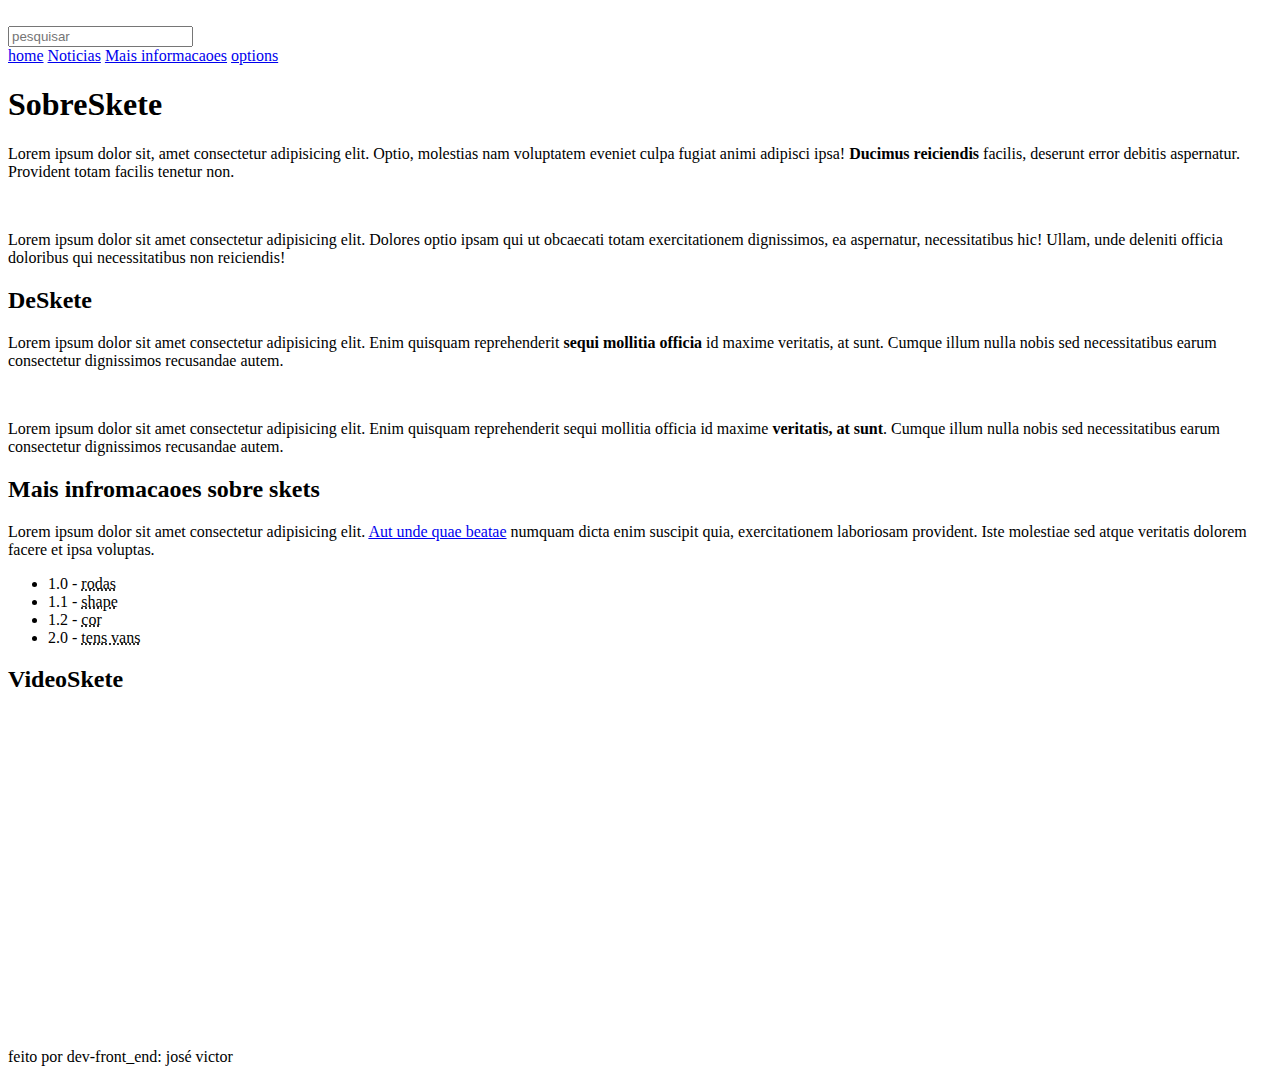
==== index.html @ 9c12489c "nova att" ====
<!DOCTYPE html>
<html lang="pt-br">
<head>
    <meta charset="UTF-8">
    <meta http-equiv="X-UA-Compatible" content="IE=edge">
    <meta name="viewport" content="width=device-width, initial-scale=1.0">
    <link rel="stylesheet" href="style.css">
    <title>mysite</title>
</head>
<body>
    <header class="topo">
        <img src="imagens/logoo.png" alt="" class="logo">
            <div class="container">
                <input type="text" placeholder="pesquisar">
                <ion-icon name="search-outline"></ion-icon>
            </div>
    </header>
    <nav class="naveg">
        <a href="#">home</a>
        <a href="#">Noticias</a>
        <a href="#">Mais informacaoes</a>
        <a href="#">options</a>
    </nav>
    <main class="principal">
        <section class="secone">
            <h1>SobreSkete</h1>
            <p>Lorem ipsum dolor sit, amet consectetur adipisicing elit. Optio, molestias nam voluptatem eveniet culpa fugiat animi adipisci ipsa! <strong>Ducimus reiciendis</strong> facilis, deserunt error debitis aspernatur. Provident totam facilis tenetur non.</p>
            
            <img src="imagens/pexels-hussein-altameemi-1764506.jpg" alt="" class="img1">
            
            <p>Lorem ipsum dolor sit amet consectetur adipisicing elit. Dolores optio ipsam qui ut obcaecati totam exercitationem dignissimos, ea aspernatur, necessitatibus hic! Ullam, unde deleniti officia doloribus qui necessitatibus non reiciendis!</p>
            
            <h2>DeSkete</h2>
            
            <p>Lorem ipsum dolor sit amet consectetur adipisicing elit. Enim quisquam reprehenderit<strong> sequi mollitia officia</strong> id maxime veritatis, at sunt. Cumque illum nulla nobis sed necessitatibus earum consectetur dignissimos recusandae autem.</p>
           
            <picture>
                <source media="(max-width: 600px)" srcset="imagens/pexels-brett-sayles-1972303men-pequeno.jpg">
                <img src="imagens/pexels-brett-sayles-1972303.jpg" alt="" class="img2">
            </picture>
            
            <p>Lorem ipsum dolor sit amet consectetur adipisicing elit. Enim quisquam reprehenderit sequi mollitia officia id maxime <strong>veritatis, at sunt</strong>. Cumque illum nulla nobis sed necessitatibus earum consectetur dignissimos recusandae autem.</p>
            
            <aside class="inf">
                <h2>Mais infromacaoes sobre skets</h2>
                <p>Lorem ipsum dolor sit amet consectetur adipisicing elit. <a href="https://www.pexels.com/pt-br/procurar/sketista/ " target="_blank">Aut unde quae beatae</a> numquam dicta enim suscipit quia, exercitationem laboriosam provident. Iste molestiae sed atque veritatis dolorem facere et ipsa voluptas.</p>
                <ul>
                    <li>1.0 - <abbr title="speed">rodas</abbr></li>
                    <li>1.1 - <abbr title="madeira">shape</abbr></li>
                    <li>1.2 - <abbr title="suaopition">cor</abbr></li>
                    <li>2.0 - <abbr title="whiteblack">tens vans</abbr></li>
                </ul>
            </aside>
            
            <h2>VideoSkete</h2>
        
            <div class="video">
                <iframe width="560" height="315" src="https://www.youtube.com/embed/ynlZXzQrCig?start=92" title="YouTube video player" frameborder="0" allow="accelerometer; autoplay; clipboard-write; encrypted-media; gyroscope; picture-in-picture; web-share" allowfullscreen></iframe>
            </div>
        </section>
    </main>
    <footer class="rodape">
        <p>feito por dev-front_end: josé victor</p>
    </footer>
    <script type="module" src="https://unpkg.com/ionicons@7.1.0/dist/ionicons/ionicons.esm.js"></script>
<script nomodule src="https://unpkg.com/ionicons@7.1.0/dist/ionicons/ionicons.js"></script>
</body>
</html>
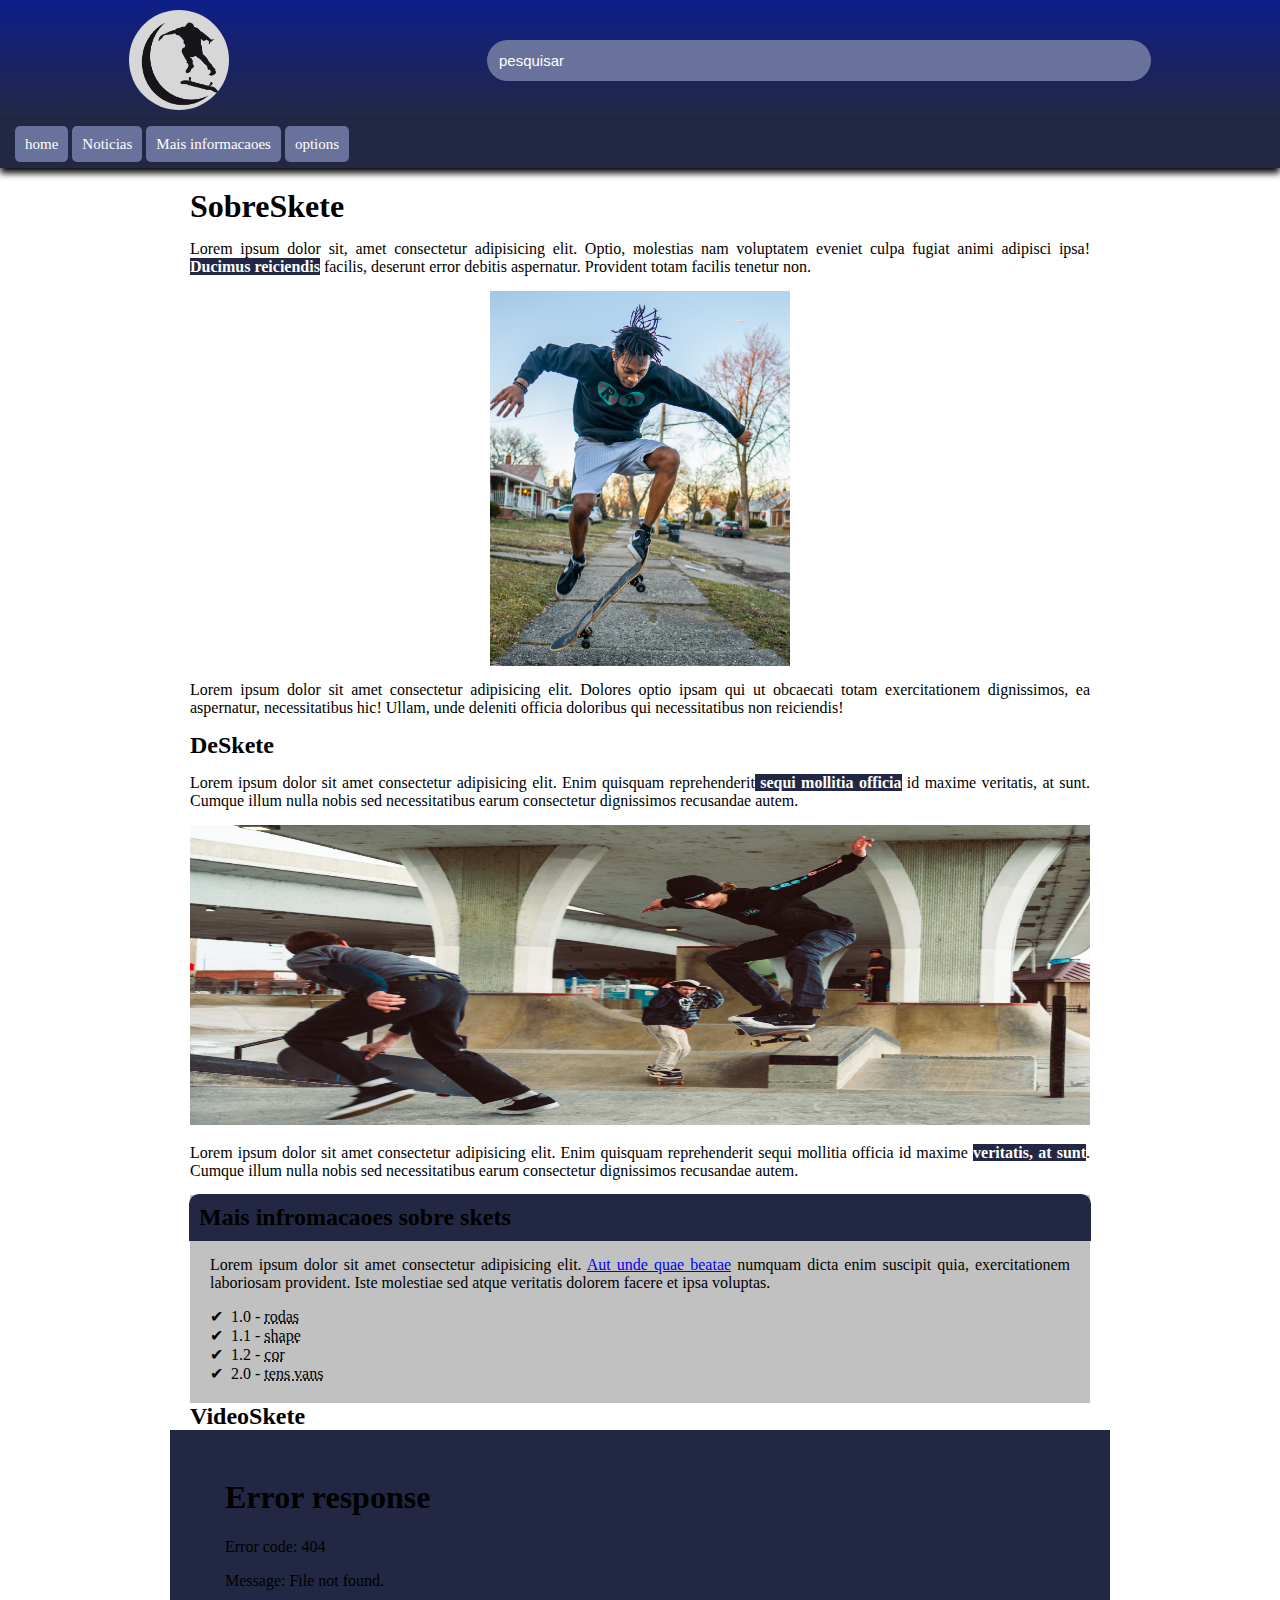
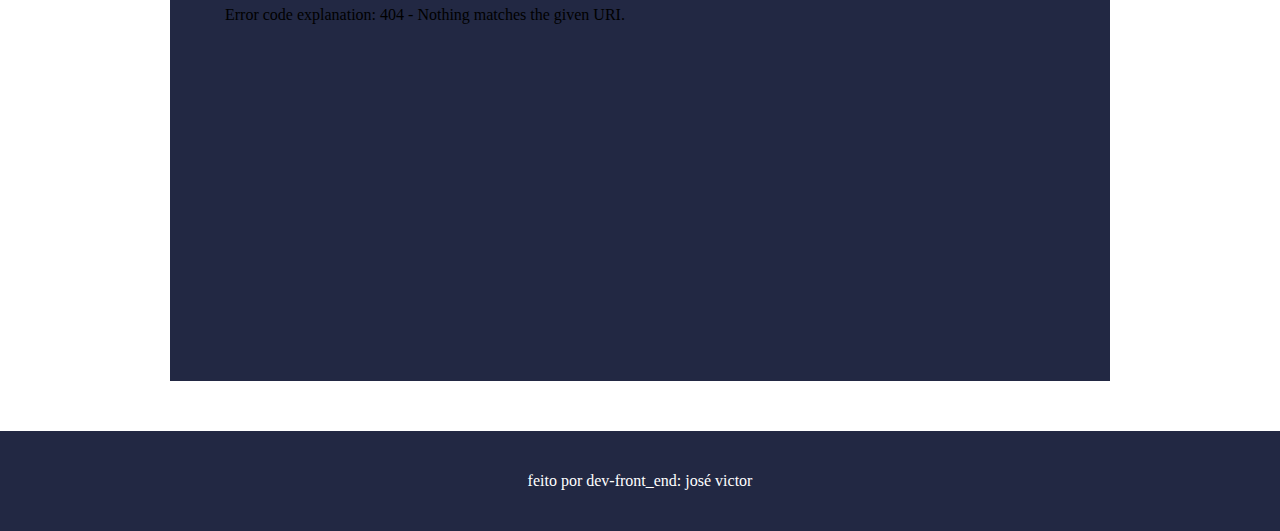
==== commit 5ae98ba8: "nova atualizacao" ====
--- a/index.html
+++ b/index.html
@@ -4,12 +4,12 @@
     <meta charset="UTF-8">
     <meta http-equiv="X-UA-Compatible" content="IE=edge">
     <meta name="viewport" content="width=device-width, initial-scale=1.0">
-    <link rel="stylesheet" href="style.css">
+    <link rel="stylesheet" href="src/style.css">
     <title>mysite</title>
 </head>
 <body>
     <header class="topo">
-        <img src="imagens/logoo.png" alt="" class="logo">
+        <img src="src/imagens/logoo.png" alt="" class="logo">
             <div class="container">
                 <input type="text" placeholder="pesquisar">
                 <ion-icon name="search-outline"></ion-icon>
@@ -26,7 +26,7 @@
             <h1>SobreSkete</h1>
             <p>Lorem ipsum dolor sit, amet consectetur adipisicing elit. Optio, molestias nam voluptatem eveniet culpa fugiat animi adipisci ipsa! <strong>Ducimus reiciendis</strong> facilis, deserunt error debitis aspernatur. Provident totam facilis tenetur non.</p>
             
-            <img src="imagens/pexels-hussein-altameemi-1764506.jpg" alt="" class="img1">
+            <img src="src/imagens/pexels-hussein-altameemi-1764506.jpg" alt="" class="img1">
             
             <p>Lorem ipsum dolor sit amet consectetur adipisicing elit. Dolores optio ipsam qui ut obcaecati totam exercitationem dignissimos, ea aspernatur, necessitatibus hic! Ullam, unde deleniti officia doloribus qui necessitatibus non reiciendis!</p>
             
@@ -36,7 +36,7 @@
            
             <picture>
                 <source media="(max-width: 600px)" srcset="imagens/pexels-brett-sayles-1972303men-pequeno.jpg">
-                <img src="imagens/pexels-brett-sayles-1972303.jpg" alt="" class="img2">
+                <img src="src/imagens/pexels-brett-sayles-1972303.jpg" alt="" class="img2">
             </picture>
             
             <p>Lorem ipsum dolor sit amet consectetur adipisicing elit. Enim quisquam reprehenderit sequi mollitia officia id maxime <strong>veritatis, at sunt</strong>. Cumque illum nulla nobis sed necessitatibus earum consectetur dignissimos recusandae autem.</p>
@@ -55,14 +55,14 @@
             <h2>VideoSkete</h2>
         
             <div class="video">
-                <iframe width="560" height="315" src="https://www.youtube.com/embed/ynlZXzQrCig?start=92" title="YouTube video player" frameborder="0" allow="accelerometer; autoplay; clipboard-write; encrypted-media; gyroscope; picture-in-picture; web-share" allowfullscreen></iframe>
+                <iframe width="560" height="315" src="src/https://www.youtube.com/embed/ynlZXzQrCig?start=92" title="YouTube video player" frameborder="0" allow="accelerometer; autoplay; clipboard-write; encrypted-media; gyroscope; picture-in-picture; web-share" allowfullscreen></iframe>
             </div>
         </section>
     </main>
     <footer class="rodape">
         <p>feito por dev-front_end: josé victor</p>
     </footer>
-    <script type="module" src="https://unpkg.com/ionicons@7.1.0/dist/ionicons/ionicons.esm.js"></script>
-<script nomodule src="https://unpkg.com/ionicons@7.1.0/dist/ionicons/ionicons.js"></script>
+    <script type="module" src="src/https://unpkg.com/ionicons@7.1.0/dist/ionicons/ionicons.esm.js"></script>
+<script nomodule src="src/https://unpkg.com/ionicons@7.1.0/dist/ionicons/ionicons.js"></script>
 </body>
 </html>--- a/src/style.css
+++ b/src/style.css
@@ -0,0 +1,159 @@
+@charset "UTF-8";
+
+*{
+    padding: 0;
+    margin: 0;
+}
+
+/* HEADER */
+
+.topo input{
+    width: 80%;
+    color: white;
+    font-size: 15px;
+    border: none;
+    background: none;
+    outline: none;
+ }
+ 
+ .topo ::placeholder{
+    color: white;
+ }
+ 
+ .topo{
+    display: flex;
+    justify-content: space-around;
+    color: white;
+    background-image: linear-gradient(to bottom,#0e1e89,#222843 );
+    align-items: center;
+    height: 120px;
+ }
+ 
+
+.logo{
+    background: #d7d7d7;
+    border-radius: 50%;
+    width: 100px;
+    height: 100px;
+}
+
+.container{
+    display: flex;
+    justify-content: space-between;
+    align-items: center;
+    border-radius: 30px;
+    background: #69729a;
+    width: 50%;
+    padding: 12px;
+}
+
+/* NAVEGATION */
+
+.naveg{
+    padding: 15px;
+    background: #222843;
+    box-shadow: 0 5px 7px black;
+}
+
+
+.naveg a{
+    padding: 10px;
+    background:#69729a;
+    color: white;
+    font-size: 15px;
+    border-radius: 5px;
+    text-decoration: none;
+    transition-duration:.2s; 
+}
+
+.naveg a:hover{
+    background: #f2f2f2a1;
+}
+
+/* MENU */
+
+.principal{
+    padding: 20px;
+    margin: auto;
+    min-width: 320px;
+    max-width: 900px;
+}
+
+p{
+  margin: 15px 0;
+  text-align: justify;
+}
+
+strong{
+    background: #222843;
+    color: white;
+}
+
+strong:hover{
+    text-decoration: underline;
+}
+
+/* ANSIDE */
+
+aside{
+    background: #c1c1c1;
+    padding: 20px;
+}
+
+aside h2{
+    background: #222843;
+    padding: 10px;
+    margin: -21px -21px 0 -21px;
+    border-radius: 10px 10px 0 0;
+}
+
+ul{
+    list-style-type: '\2714\00A0\00A0';
+    list-style-position: inside;
+}
+
+/* FOOTER */
+
+.rodape{
+    display: flex;
+    justify-content: center;
+    align-items: center;
+    width: 100%;
+    height: 100px;
+    background:#222843;
+    color: white;
+    
+}
+
+/* VIDEO */
+.video{
+    position: relative;
+    width: 100%;
+    background: #222843;
+    margin:0 20px 30px -20px;
+    padding: 20px;
+    padding-bottom: 59%;
+
+}
+
+.video iframe{
+    position: absolute;
+    top: 5%;
+    left: 5%;
+    width: 90%;
+    height: 90%;
+}
+
+
+/* IMAGENS */
+
+.img2{
+    width: 100%;
+    height: 300px;
+}
+
+.img1{
+   max-width: 300px;
+   display: block;
+   margin: auto;
+}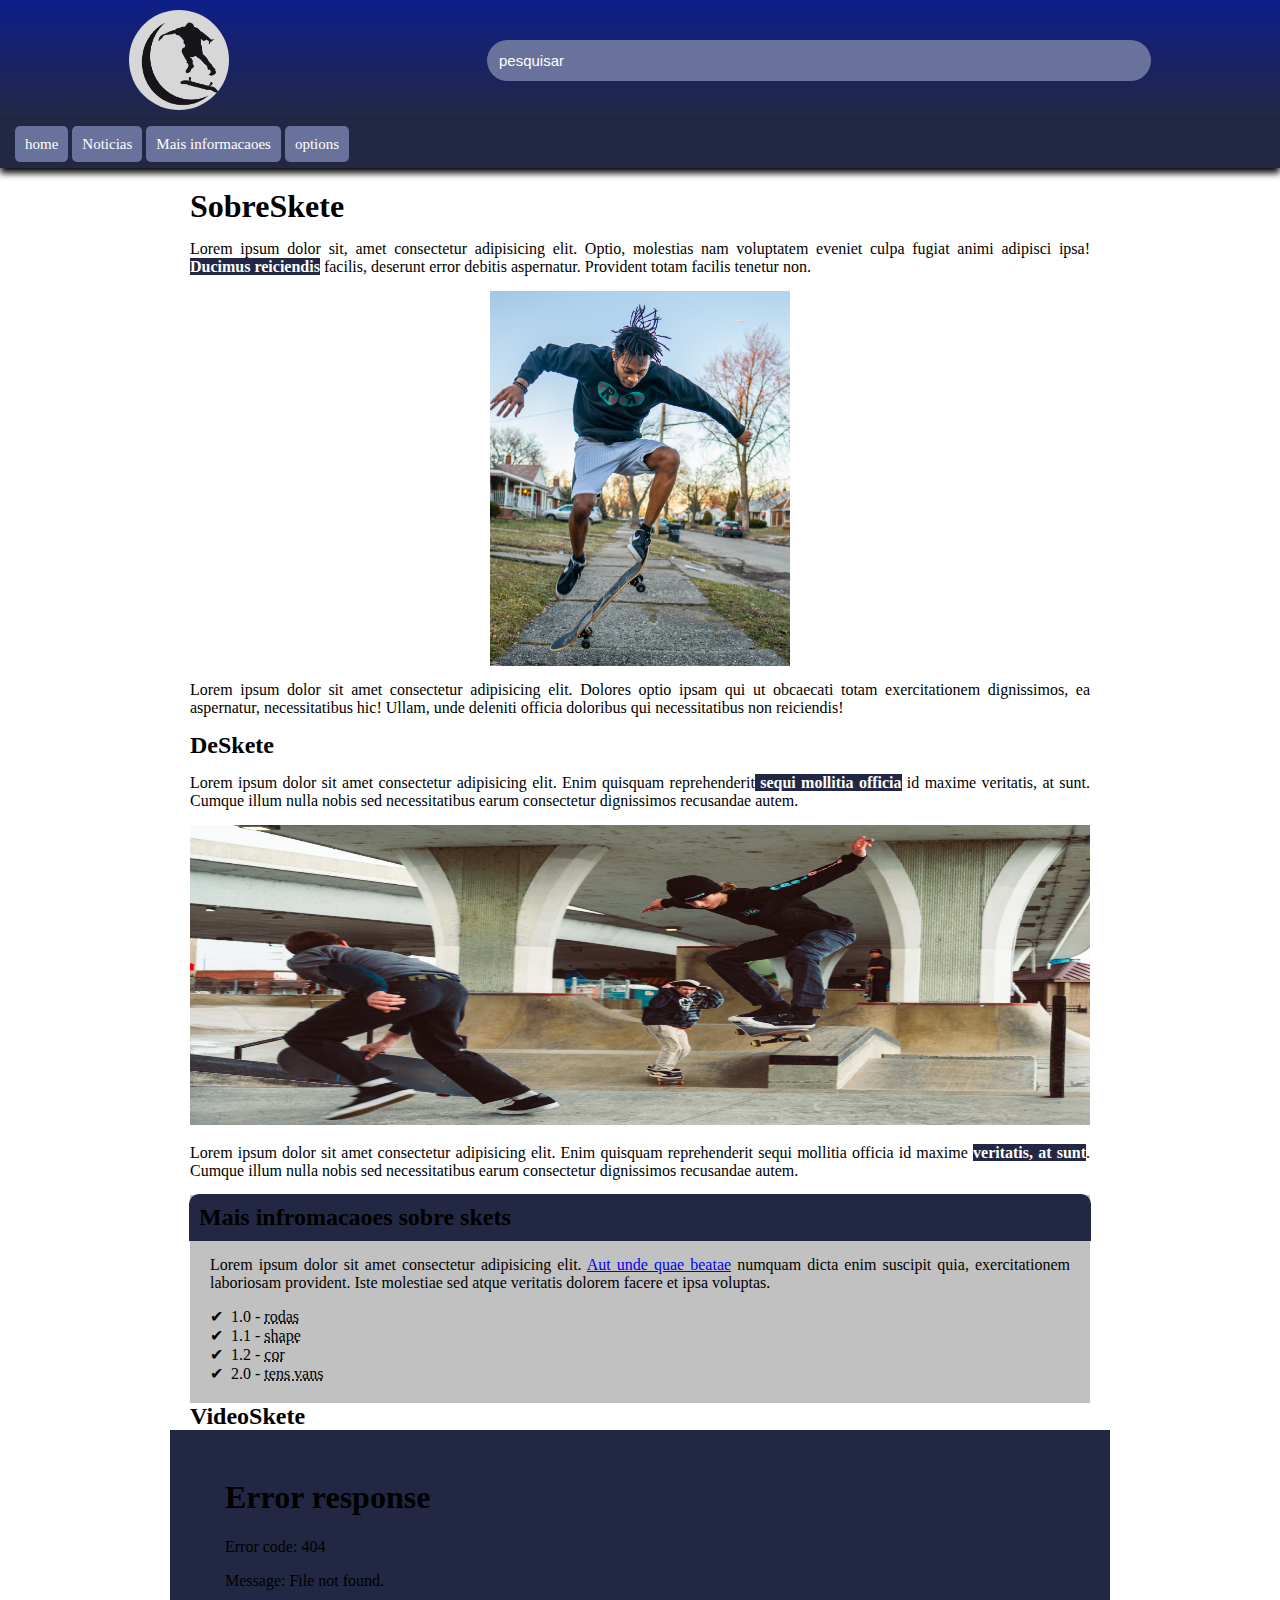
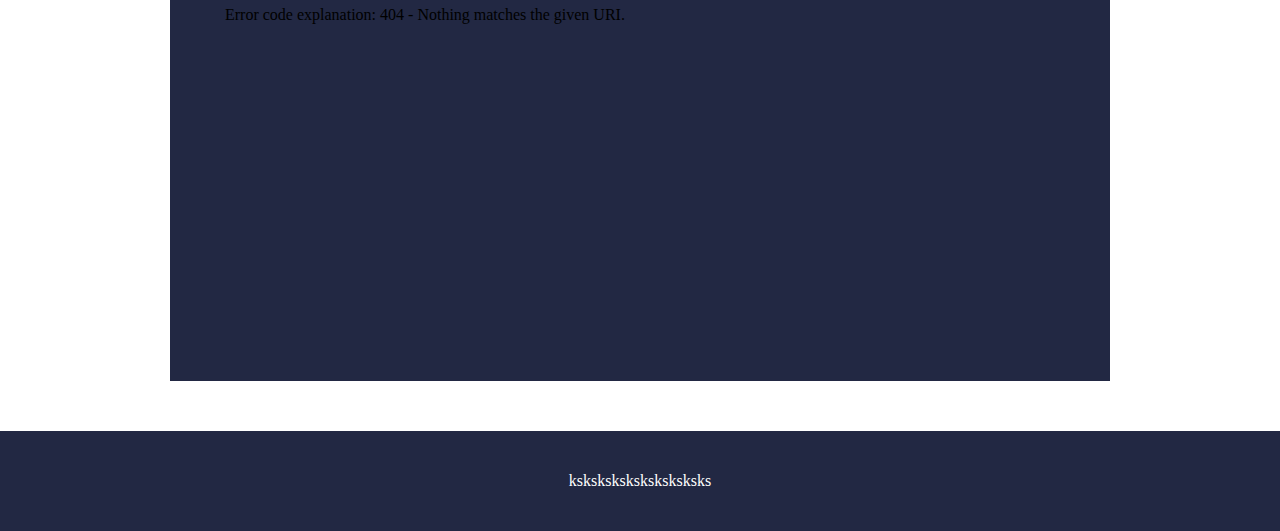
==== commit d54e4967: "nova att" ====
--- a/index.html
+++ b/index.html
@@ -60,7 +60,7 @@
         </section>
     </main>
     <footer class="rodape">
-        <p>feito por dev-front_end: josé victor</p>
+        <p>ksksksksksksksksksks</p>
     </footer>
     <script type="module" src="src/https://unpkg.com/ionicons@7.1.0/dist/ionicons/ionicons.esm.js"></script>
 <script nomodule src="src/https://unpkg.com/ionicons@7.1.0/dist/ionicons/ionicons.js"></script>
